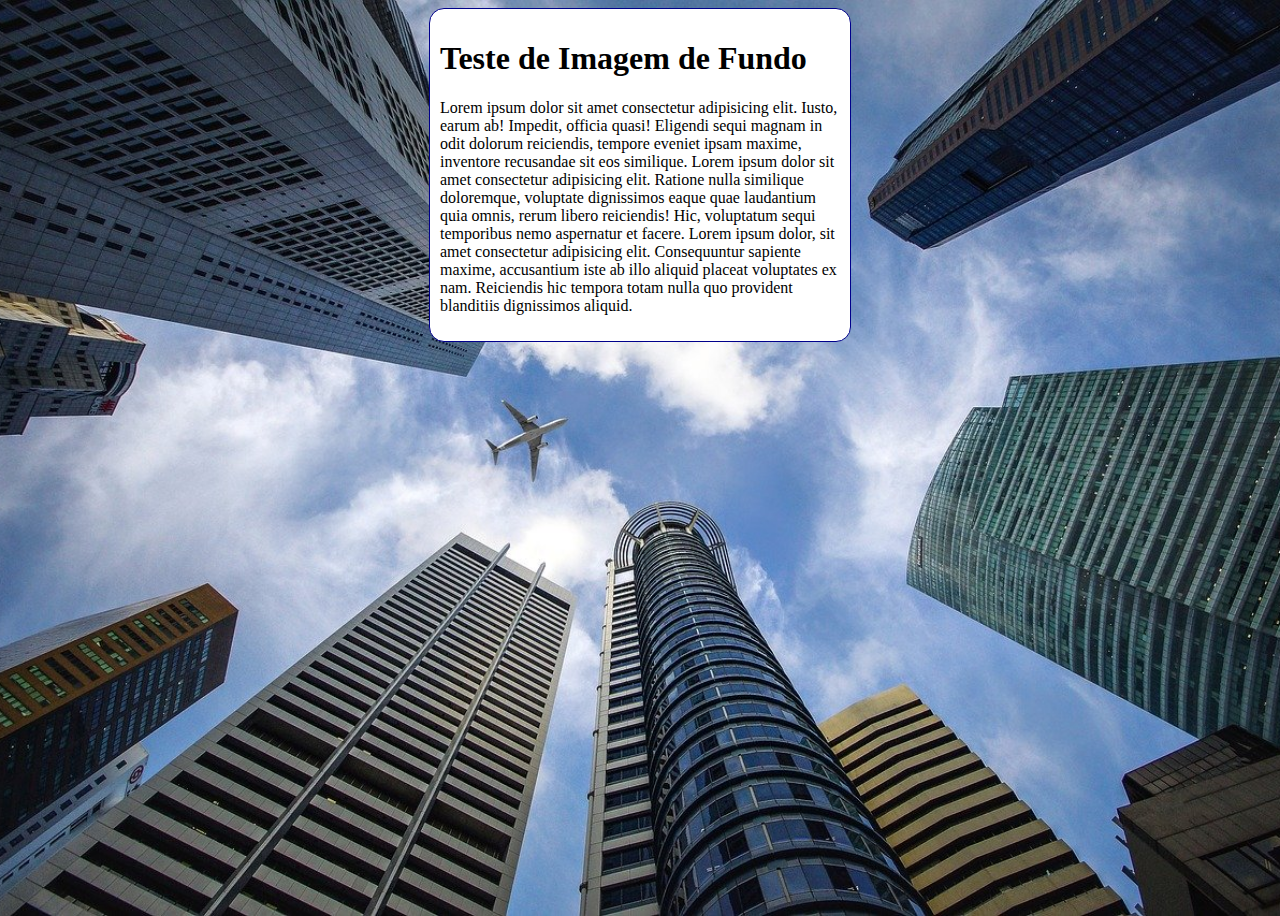
==== exercicios/ex022/fundo006.html @ b986fbfb "passei os arquivos do modulo 3" ====
<!DOCTYPE html>
<html lang="pt-br">
<head>
    <meta charset="UTF-8">
    <meta name="viewport" content="width=device-width, initial-scale=1.0">
    <title>Document</title>
    <style>
        body {
            height: 100vh;
            background-color: black;
            background-image: url('imagens/wallpaper002.jpg');
            background-position: center top;
            background-repeat: no-repeat;
            background-size: cover;
        }

        main {
            background-color: white;
            width: 400px;
            padding: 10px;
            margin: auto;
            border: 1px solid darkblue;
            border-radius: 15px;
        }
    </style>
</head>
<body>
    <main>
        <h1>Teste de Imagem de Fundo</h1>
        <p>Lorem ipsum dolor sit amet consectetur adipisicing elit. Iusto, earum ab! Impedit, officia quasi! Eligendi sequi magnam in odit dolorum reiciendis, tempore eveniet ipsam maxime, inventore recusandae sit eos similique. Lorem ipsum dolor sit amet consectetur adipisicing elit. Ratione nulla similique doloremque, voluptate dignissimos eaque quae laudantium quia omnis, rerum libero reiciendis! Hic, voluptatum sequi temporibus nemo aspernatur et facere. Lorem ipsum dolor, sit amet consectetur adipisicing elit. Consequuntur sapiente maxime, accusantium iste ab illo aliquid placeat voluptates ex nam. Reiciendis hic tempora totam nulla quo provident blanditiis dignissimos aliquid.</p>
    </main>
</body>
</html>
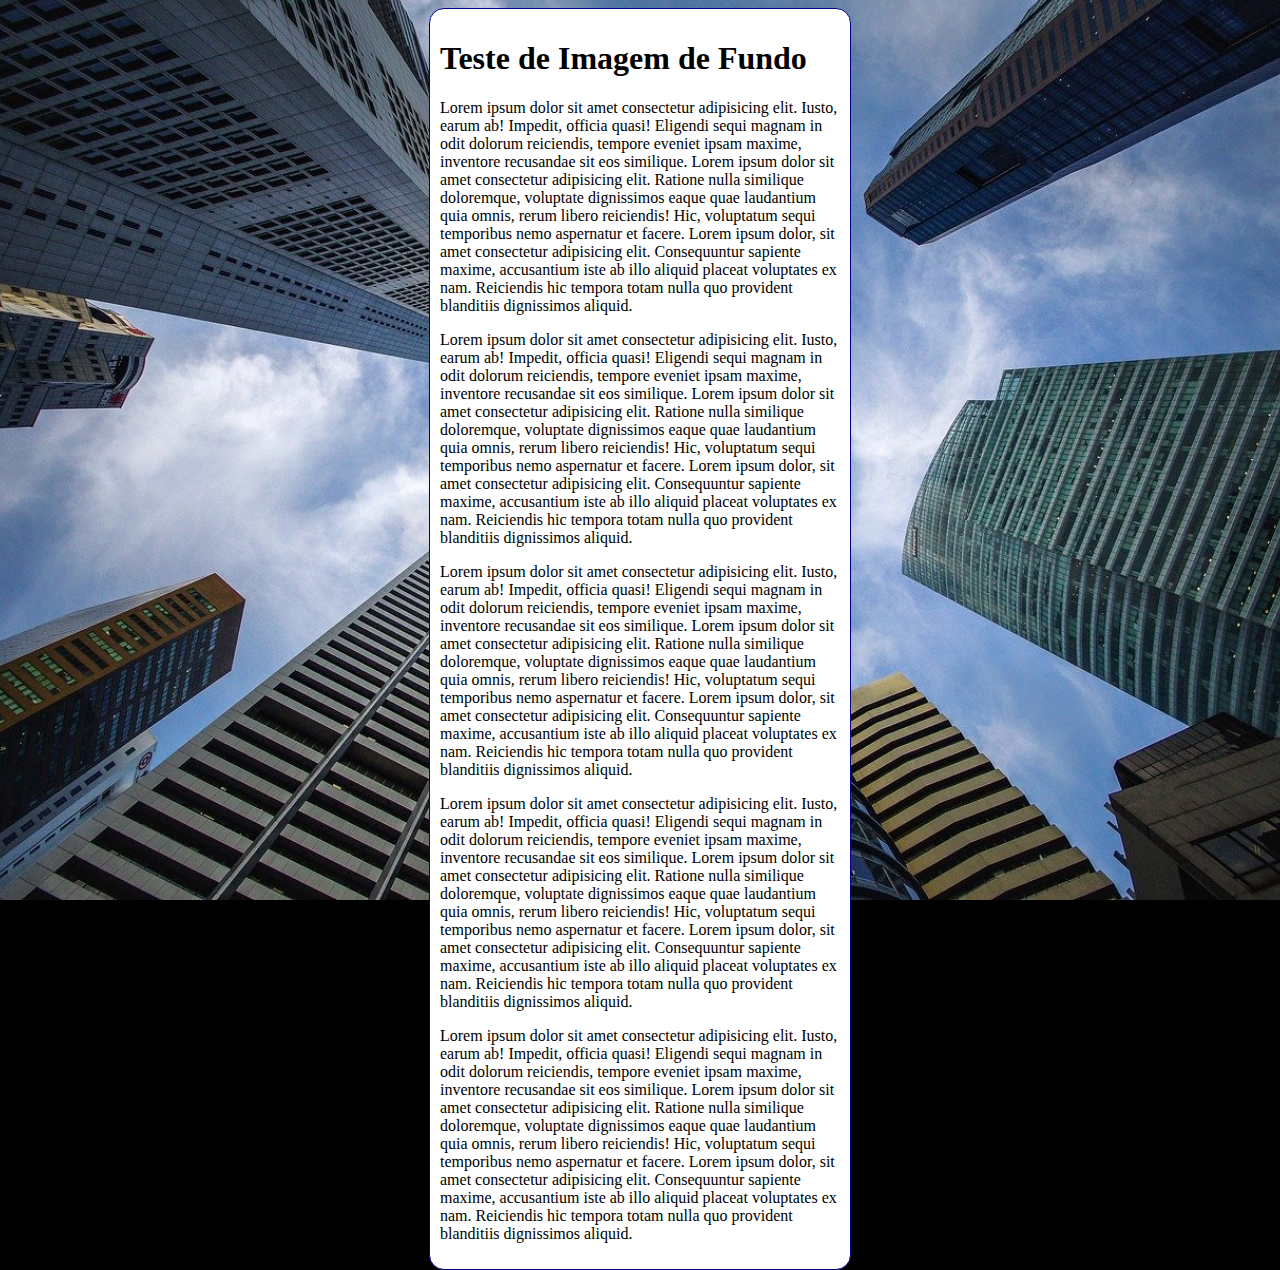
==== commit c4e2e428: "alterações da aula 6" ====
--- a/exercicios/ex022/fundo006.html
+++ b/exercicios/ex022/fundo006.html
@@ -3,20 +3,30 @@
 <head>
     <meta charset="UTF-8">
     <meta name="viewport" content="width=device-width, initial-scale=1.0">
-    <title>Document</title>
+    <title>Fundo fixo de tela</title>
     <style>
         body {
             height: 100vh;
-            background-color: black;
+            /*background-color: black;
             background-image: url('imagens/wallpaper002.jpg');
             background-position: center top;
             background-repeat: no-repeat;
             background-size: cover;
+            background-attachment: fixed;*/
+
+            /* Shorthand - background
+                color > image > position > repeat > [size] > attachment
+                obs.: não funciona com o size, colocar separado.
+            */
+
+            background: black url('imagens/wallpaper002.jpg') center center no-repeat fixed;
+            background-size: cover;
+
         }
 
         main {
             background-color: white;
-            width: 400px;
+            max-width: 400px;
             padding: 10px;
             margin: auto;
             border: 1px solid darkblue;
@@ -28,6 +38,10 @@
     <main>
         <h1>Teste de Imagem de Fundo</h1>
         <p>Lorem ipsum dolor sit amet consectetur adipisicing elit. Iusto, earum ab! Impedit, officia quasi! Eligendi sequi magnam in odit dolorum reiciendis, tempore eveniet ipsam maxime, inventore recusandae sit eos similique. Lorem ipsum dolor sit amet consectetur adipisicing elit. Ratione nulla similique doloremque, voluptate dignissimos eaque quae laudantium quia omnis, rerum libero reiciendis! Hic, voluptatum sequi temporibus nemo aspernatur et facere. Lorem ipsum dolor, sit amet consectetur adipisicing elit. Consequuntur sapiente maxime, accusantium iste ab illo aliquid placeat voluptates ex nam. Reiciendis hic tempora totam nulla quo provident blanditiis dignissimos aliquid.</p>
+        <p>Lorem ipsum dolor sit amet consectetur adipisicing elit. Iusto, earum ab! Impedit, officia quasi! Eligendi sequi magnam in odit dolorum reiciendis, tempore eveniet ipsam maxime, inventore recusandae sit eos similique. Lorem ipsum dolor sit amet consectetur adipisicing elit. Ratione nulla similique doloremque, voluptate dignissimos eaque quae laudantium quia omnis, rerum libero reiciendis! Hic, voluptatum sequi temporibus nemo aspernatur et facere. Lorem ipsum dolor, sit amet consectetur adipisicing elit. Consequuntur sapiente maxime, accusantium iste ab illo aliquid placeat voluptates ex nam. Reiciendis hic tempora totam nulla quo provident blanditiis dignissimos aliquid.</p>
+        <p>Lorem ipsum dolor sit amet consectetur adipisicing elit. Iusto, earum ab! Impedit, officia quasi! Eligendi sequi magnam in odit dolorum reiciendis, tempore eveniet ipsam maxime, inventore recusandae sit eos similique. Lorem ipsum dolor sit amet consectetur adipisicing elit. Ratione nulla similique doloremque, voluptate dignissimos eaque quae laudantium quia omnis, rerum libero reiciendis! Hic, voluptatum sequi temporibus nemo aspernatur et facere. Lorem ipsum dolor, sit amet consectetur adipisicing elit. Consequuntur sapiente maxime, accusantium iste ab illo aliquid placeat voluptates ex nam. Reiciendis hic tempora totam nulla quo provident blanditiis dignissimos aliquid.</p>
+        <p>Lorem ipsum dolor sit amet consectetur adipisicing elit. Iusto, earum ab! Impedit, officia quasi! Eligendi sequi magnam in odit dolorum reiciendis, tempore eveniet ipsam maxime, inventore recusandae sit eos similique. Lorem ipsum dolor sit amet consectetur adipisicing elit. Ratione nulla similique doloremque, voluptate dignissimos eaque quae laudantium quia omnis, rerum libero reiciendis! Hic, voluptatum sequi temporibus nemo aspernatur et facere. Lorem ipsum dolor, sit amet consectetur adipisicing elit. Consequuntur sapiente maxime, accusantium iste ab illo aliquid placeat voluptates ex nam. Reiciendis hic tempora totam nulla quo provident blanditiis dignissimos aliquid.</p>
+        <p>Lorem ipsum dolor sit amet consectetur adipisicing elit. Iusto, earum ab! Impedit, officia quasi! Eligendi sequi magnam in odit dolorum reiciendis, tempore eveniet ipsam maxime, inventore recusandae sit eos similique. Lorem ipsum dolor sit amet consectetur adipisicing elit. Ratione nulla similique doloremque, voluptate dignissimos eaque quae laudantium quia omnis, rerum libero reiciendis! Hic, voluptatum sequi temporibus nemo aspernatur et facere. Lorem ipsum dolor, sit amet consectetur adipisicing elit. Consequuntur sapiente maxime, accusantium iste ab illo aliquid placeat voluptates ex nam. Reiciendis hic tempora totam nulla quo provident blanditiis dignissimos aliquid.</p>
     </main>
 </body>
 </html>